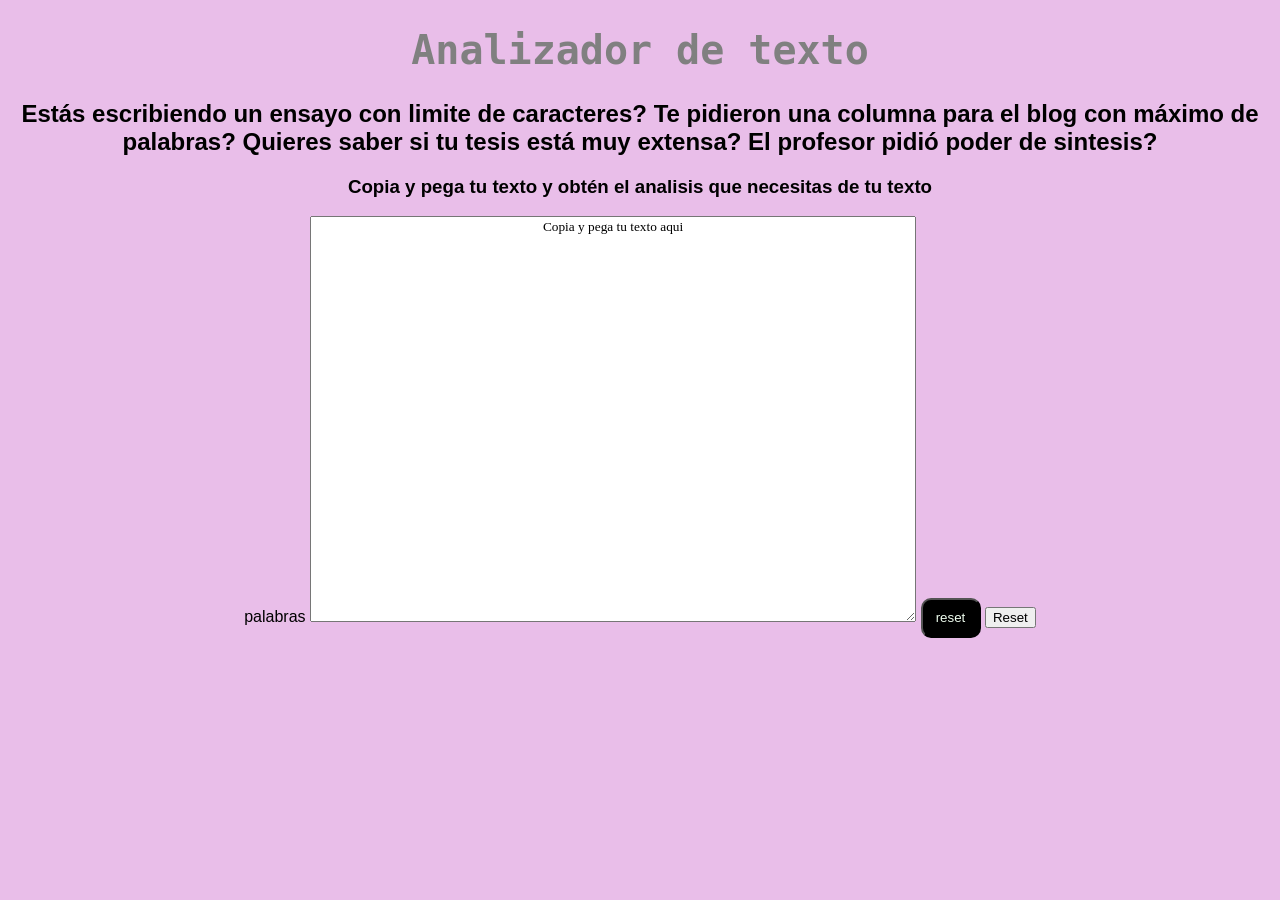
==== src/index.html @ 85d83afd "avances html, js y css" ====
<!DOCTYPE html>
<html>

<head>
  <meta charset="utf-8">
  <title>Analizador de texto</title>
  <link rel="stylesheet" href="style.css" />
</head>
<h1>Analizador de texto</h1>
<h2>Estás escribiendo un ensayo con limite de caracteres? Te pidieron una columna para el blog con máximo de palabras?
  Quieres saber si tu tesis está muy extensa? El profesor pidió poder de sintesis?</h2>
<h3>Copia y pega tu texto y obtén el analisis que necesitas de tu texto</h3>
<body>
  palabras 
  <script src="index.js" type="module"></script>
</body>
<textarea>Copia y pega tu texto aqui</textarea>
<button>reset</button>
<input type="reset"</input:>
</html>
---- src/style.css ----
body {background-color: rgb(233, 190, 233);
  font-family: Helvetica;
  text-align: center;}

  h1 {color: grey;
    font-style: bold;
    font-family: monospace;
    font-size: 40px;
  }

textarea {background-color: rgb(rgb(132, 125, 125));
    font-family: verdana;
    text-align: center;
    height:400px;
    width: 600px;
}
    button {background-color: black;
    color:honeydew;
    width: 60px;
    height: 40px;
    text-align: center;
    border-radius: 10px;
    
}


  <script src="index.js" type="module"></script>
</body>
 

    

</html>
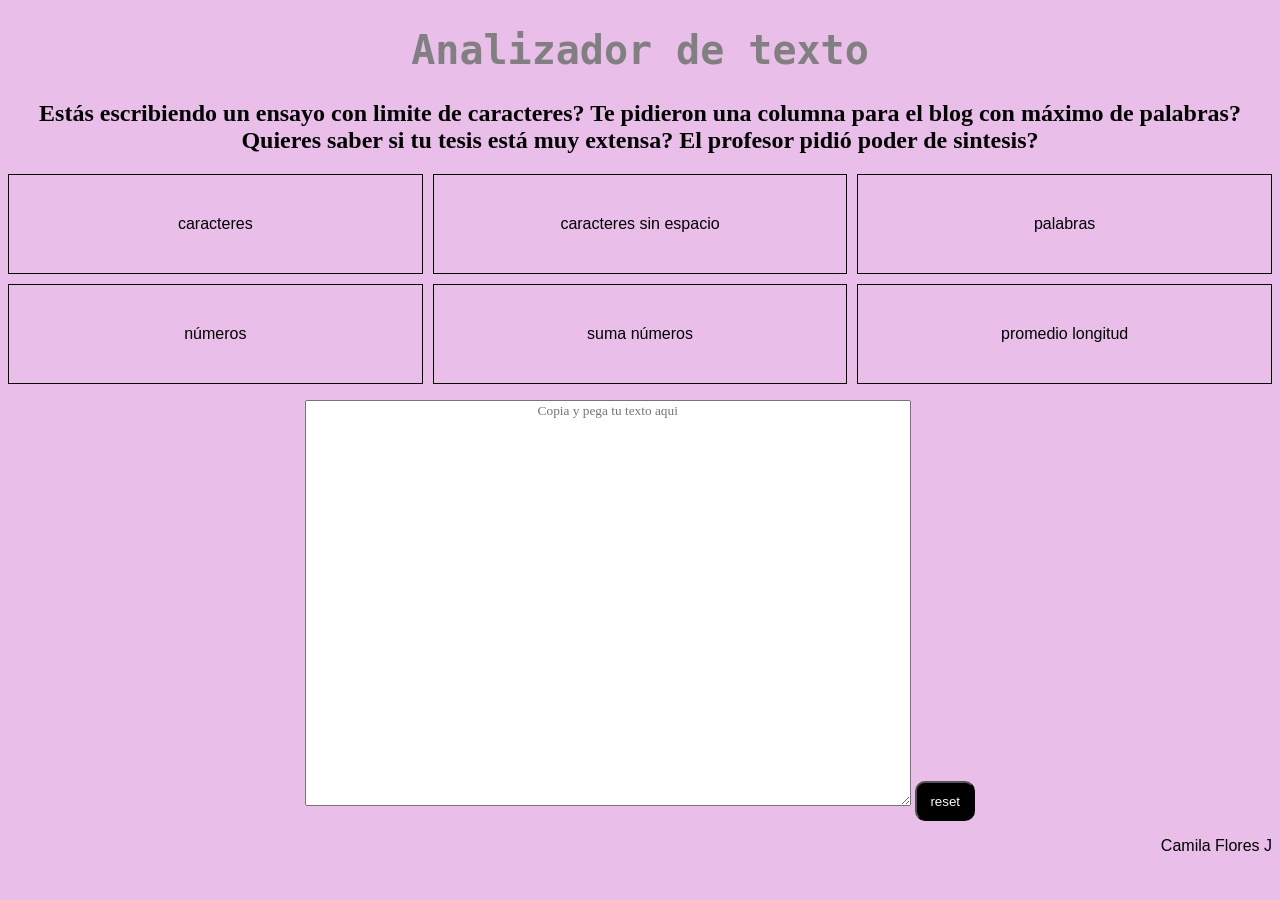
==== commit b6432a45: "HTML, funciones, CSS" ====
--- a/src/index.html
+++ b/src/index.html
@@ -6,15 +6,32 @@
   <title>Analizador de texto</title>
   <link rel="stylesheet" href="style.css" />
 </head>
-<h1>Analizador de texto</h1>
-<h2>Estás escribiendo un ensayo con limite de caracteres? Te pidieron una columna para el blog con máximo de palabras?
-  Quieres saber si tu tesis está muy extensa? El profesor pidió poder de sintesis?</h2>
-<h3>Copia y pega tu texto y obtén el analisis que necesitas de tu texto</h3>
+
 <body>
-  palabras 
+  <header>
+    <h1>Analizador de texto</h1>
+    <h2>Estás escribiendo un ensayo con limite de caracteres? Te pidieron una columna para el blog con máximo de
+      palabras?
+      Quieres saber si tu tesis está muy extensa? El profesor pidió poder de sintesis?</h2>
+  </header>
+  <main>
+    <ul class="containerList">
+      <li class="list list1">caracteres  </li>
+      <li class="list list2">caracteres sin espacio  </li>
+      <li class="list list3">palabras  </li>
+      <li class="list list4">números  </li>
+      <li class="list list5">suma números  </li>
+      <li class="list list6">promedio longitud  </li>
+    </ul>
+    <textarea name="user-input" placeholder="Copia y pega tu texto aqui"></textarea>
+    <button id="reset-button">reset</button>
+  </main>
+  <footer>
+    <p>Camila Flores J</p>
+  </footer>
   <script src="index.js" type="module"></script>
+  <script src="analyzer.js"></script>
 </body>
-<textarea>Copia y pega tu texto aqui</textarea>
-<button>reset</button>
-<input type="reset"</input:>
+
+
 </html>
--- a/src/style.css
+++ b/src/style.css
@@ -1,34 +1,74 @@
+header {
+    text-align: center;
+    font-family: fantasy;
 
-  body {background-color: rgb(233, 190, 233);
-  font-family: Helvetica;
-  text-align: center;}
+}
+body {
+    background-color: rgb(233, 190, 233);
+    font-family: Helvetica;
+    text-align: center;
+}
 
-  h1 {color: grey;
+
+h1 {
+    color: grey;
     font-style: bold;
     font-family: monospace;
     font-size: 40px;
+}
+
+
+.containerList {
+    display: grid;
+  grid-template-columns: repeat(3, 1fr);
+  grid-auto-rows: minmax(100px, auto);
+  gap: 10px;
+  list-style-type: none;
+  padding: 0;
+  
+  }
+  
+  .list {
+    display: flex;
+    flex-direction: column;
+    align-items: center;
+    justify-content: center;
+    border: 1px solid black;
+    padding: 10px;
+  }
+  
+  .list label {
+    margin-bottom: 10px;
+  }
+  
+  .list button {
+    background-color: black;
+    color: white;
+    padding: 5px 10px;
+    border: none;
+    border-radius: 15px;
+    cursor: pointer;
   }
 
-textarea {background-color: rgb(rgb(132, 125, 125));
+textarea[name="user-input"] {
+    background-color: rgb(rgb(132, 125, 125));
     font-family: verdana;
     text-align: center;
-    height:400px;
+    height: 400px;
     width: 600px;
 }
-    button {background-color: black;
-    color:honeydew;
+
+#reset-button {
+    background-color: black;
+    color: honeydew;
     width: 60px;
     height: 40px;
     text-align: center;
     border-radius: 10px;
-    
+
 }
 
 
-  <script src="index.js" type="module"></script>
-</body>
- 
-
-    
-
-</html>+footer {
+    text-align: right;
+}
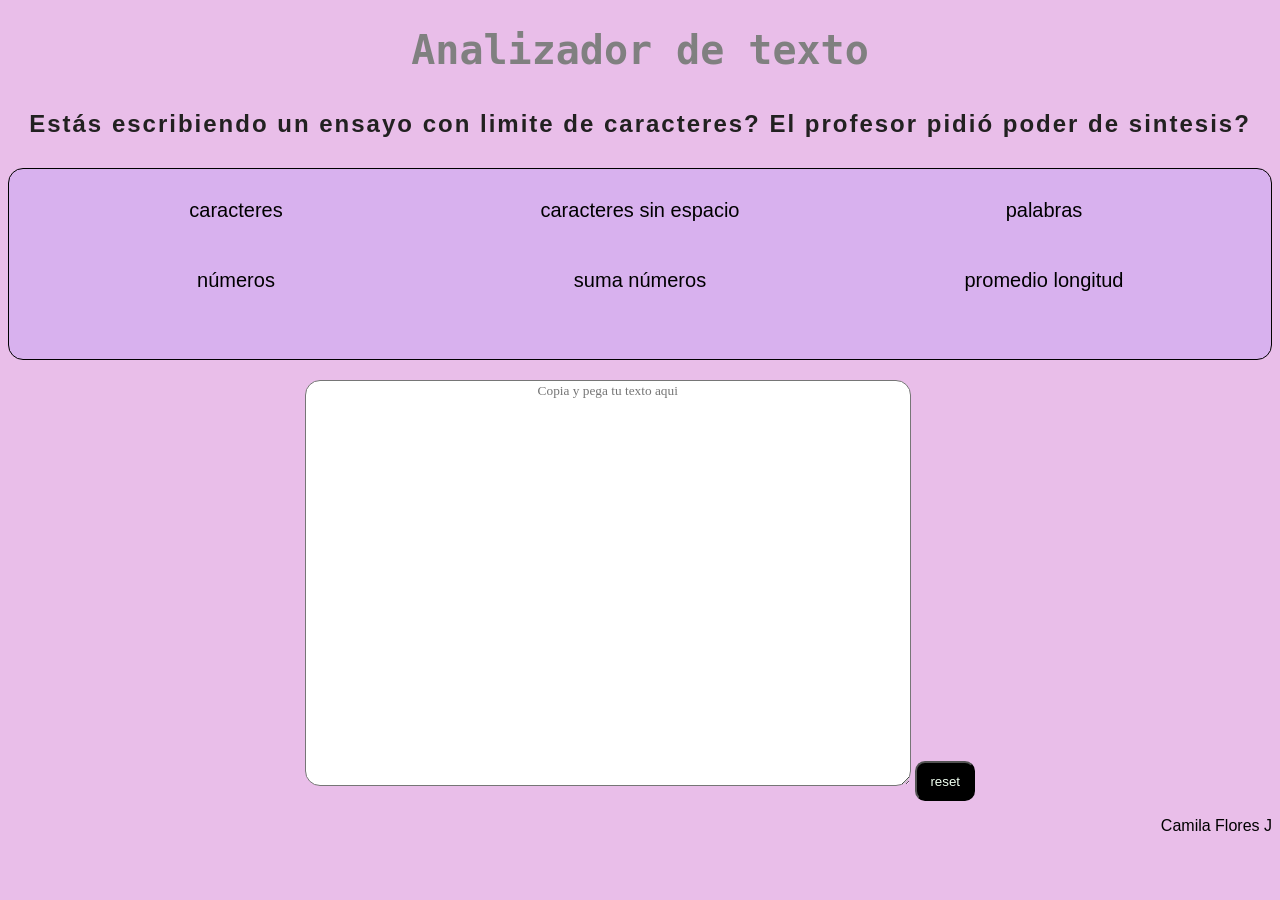
==== commit 932fd773: "funciones texto ok numeros con decimales" ====
--- a/src/index.html
+++ b/src/index.html
@@ -10,9 +10,8 @@
 <body>
   <header>
     <h1>Analizador de texto</h1>
-    <h2>Estás escribiendo un ensayo con limite de caracteres? Te pidieron una columna para el blog con máximo de
-      palabras?
-      Quieres saber si tu tesis está muy extensa? El profesor pidió poder de sintesis?</h2>
+    <h2>Estás escribiendo un ensayo con limite de caracteres?
+        El profesor pidió poder de sintesis?</h2>
   </header>
   <main>
     <ul class="containerList">
--- a/src/style.css
+++ b/src/style.css
@@ -17,18 +17,45 @@
     font-size: 40px;
 }
 
+h2{
+color: rgb(34, 33, 33);
+text-align-last: center;
+letter-spacing: 2px;
+font-family: Helvetica;
+line-height: 2;
+
+}
 
 .containerList {
-    display: grid;
+  display: grid;
   grid-template-columns: repeat(3, 1fr);
-  grid-auto-rows: minmax(100px, auto);
+  grid-auto-rows: minmax(60px, auto);
   gap: 10px;
   list-style-type: none;
-  padding: 0;
+  padding: 12px;
+  border-radius: 15px;
+  font-size:  20px; 
+  border: 1px solid black;
+  background-color: rgb(216, 177, 238);
+  padding-top: 30px;
+  padding-right: 30px;
+  padding-bottom: 30px;
+  padding-left: 30px;
   
   }
   
-  .list {
+  .list list1 {
+    display: flex;
+    flex-direction: column;
+    align-items: center;
+    justify-content: center;
+    border: 1px solid black;
+    padding: 10px;
+    font-size: 20px ;
+    
+  }
+  
+  .list list2 {
     display: flex;
     flex-direction: column;
     align-items: center;
@@ -36,7 +63,42 @@
     border: 1px solid black;
     padding: 10px;
   }
-  
+
+  .list list3 {
+    display: flex;
+    flex-direction: column;
+    align-items: center;
+    justify-content: center;
+    border: 1px solid black;
+    padding: 10px;
+  }
+
+  .list list4 {
+    display: flex;
+    flex-direction: column;
+    align-items: center;
+    justify-content: center;
+    border: 1px solid black;
+    padding: 10px;
+  }
+
+  .list list5 {
+    display: flex;
+    flex-direction: column;
+    align-items: center;
+    justify-content: center;
+    border: 1px solid black;
+    padding: 10px;
+  }
+
+  .list list6 {
+    display: flex;
+    flex-direction: column;
+    align-items: center;
+    justify-content: center;
+    border: 1px solid black;
+    padding: 10px;
+  }
   .list label {
     margin-bottom: 10px;
   }
@@ -56,6 +118,7 @@
     text-align: center;
     height: 400px;
     width: 600px;
+    border-radius: 15px;
 }
 
 #reset-button {
